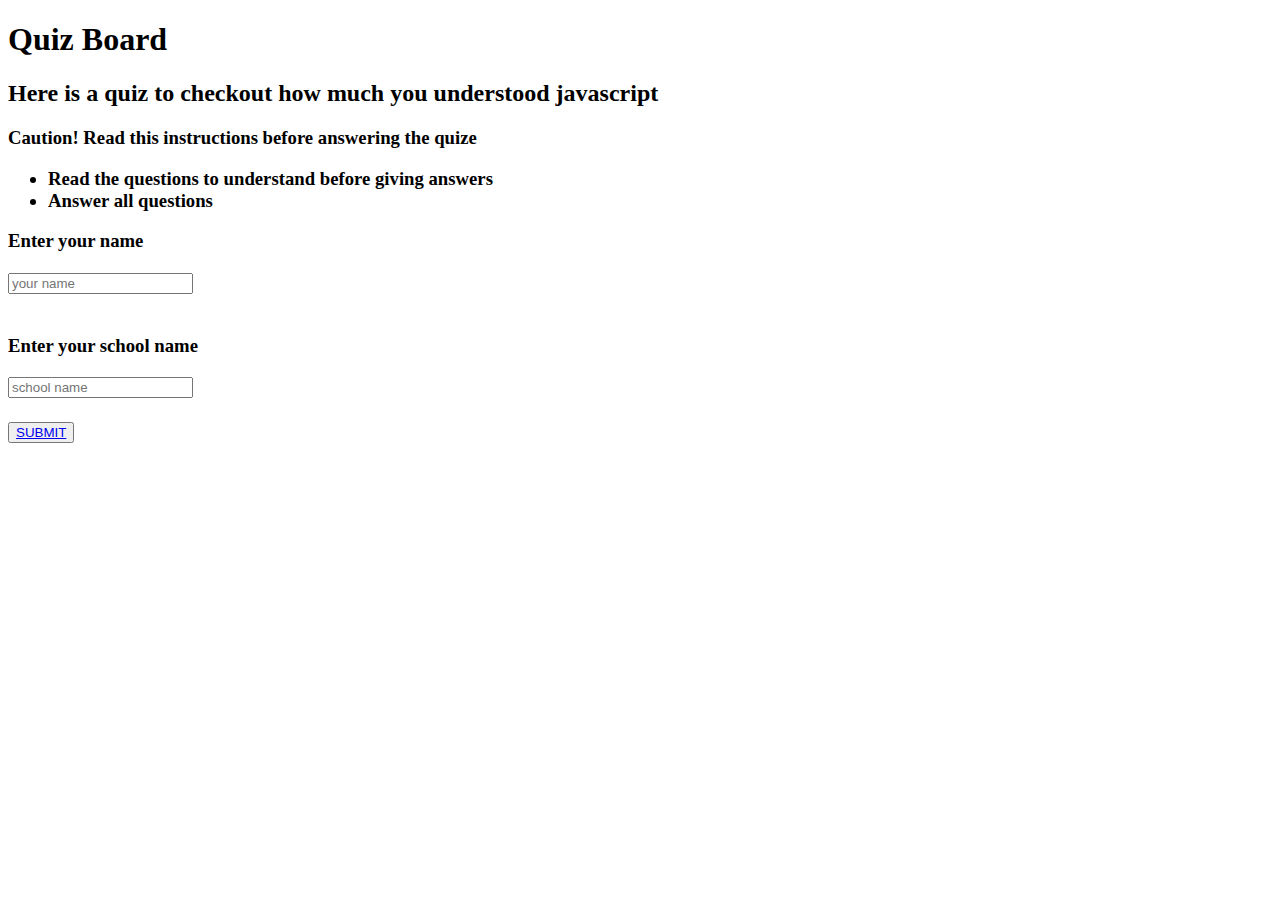
==== QuizeBoard/index.html @ 884278e3 "add  background color to the file" ====
<!DOCTYPE html>
<html lang="en" dir="ltr">
  <head>
    <link href="css/bootstrap.css" rel="stylesheet" type="text/css">
     <link href="css/styles.css" rel="stylesheet" type="text/css">
    <meta charset="utf-8">
    <script   src="https://code.jquery.com/jquery-3.3.1.min.js" integrity="sha256-FgpCb/KJQlLNfOu91ta32o/NMZxltwRo8QtmkMRdAu8=" crossorigin="anonymous"></script>
    <title>QuizBoard</title>
    <script src="js/scripts.js"></script>
  </head>
  <body>
    <h1>Quiz Board</h1>
    <div class="people">
    <h2>Here is a quiz to checkout how much you understood javascript</h2>
    <h3>Caution! Read this instructions before answering the quize<h3>
      <ul>
        <li>Read the questions to understand before giving answers</li>
        <li>Answer all questions</li>
      </ul>
      <form id="name">
        <p id="menu">Enter your name</p>
        <input type="text" id="firstName" name="" value="" placeholder="your name"<br>
        <br>
        <br>
        <p id="menu">Enter your school name</p>
        <input type="text" id="schoolname" name="" value="" placeholder="school name"<br>
        <br>
        <br>
<button><a href="index2.html">SUBMIT</a></button>
</div>
      </body>
      </html>
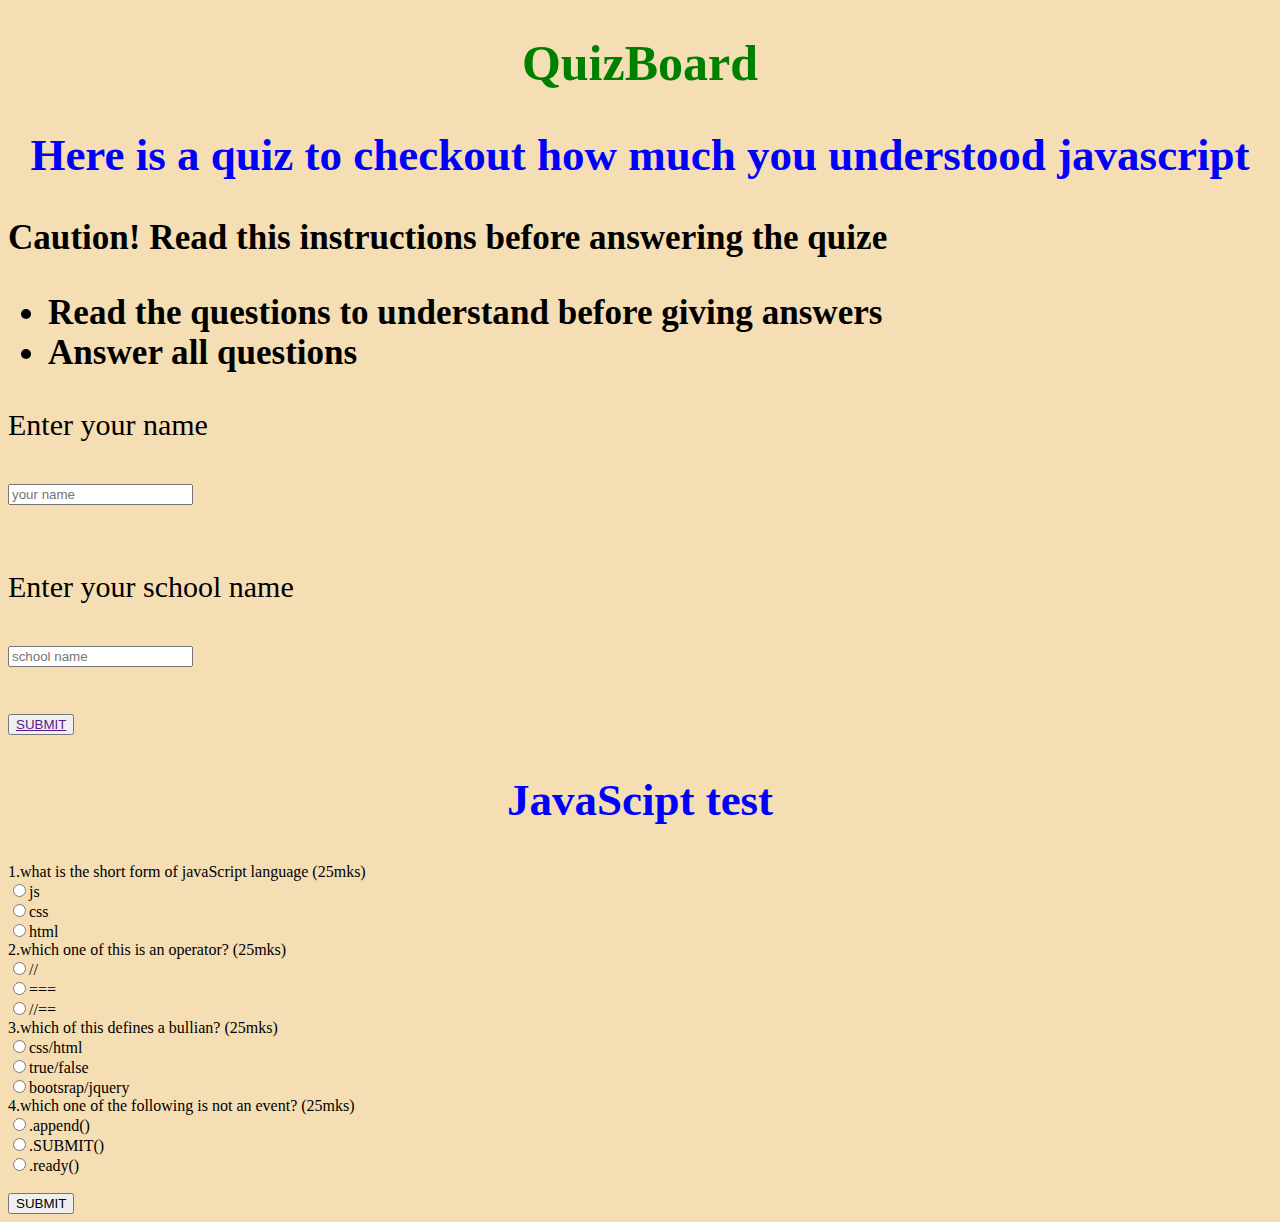
==== commit 8e2f2d5e: "deleted index2.html" ====
--- a/QuizeBoard/index.html
+++ b/QuizeBoard/index.html
@@ -9,14 +9,18 @@
     <script src="js/scripts.js"></script>
   </head>
   <body>
-    <h1>Quiz Board</h1>
+    <h1>QuizBoard</h1>
     <div class="people">
+      <div class="container">
+        <div class="jumbotron">
     <h2>Here is a quiz to checkout how much you understood javascript</h2>
     <h3>Caution! Read this instructions before answering the quize<h3>
       <ul>
         <li>Read the questions to understand before giving answers</li>
         <li>Answer all questions</li>
       </ul>
+    </div>
+    <div class="jumbotron">
       <form id="name">
         <p id="menu">Enter your name</p>
         <input type="text" id="firstName" name="" value="" placeholder="your name"<br>
@@ -26,7 +30,105 @@
         <input type="text" id="schoolname" name="" value="" placeholder="school name"<br>
         <br>
         <br>
-<button><a href="index2.html">SUBMIT</a></button>
+<button><a href="">SUBMIT</a></button>
+</div>
+</div>
+</div>  <div class="pin">
+  <div class="containmer">
+    <div class="jumbotron">
+  <div class="mon">
+<h2>JavaScipt test</h2>
+</div>
+</div>
+<div class="panel panel-info">
+<div class="panel-heading">
+<form id="add">
+<label for="Q1"class="panel-title">1.what is the short form of javaScript language (25mks) </label>
+</div>
+<div class="panel-body">
+<div class="radio">
+<label>
+<input type="radio" name="Q1" value="25">js
+</lable>
+</div>
+<div class="radio">
+<label>
+<input type="radio" name="Q1" value="0">css
+</label>
+</div>
+<div class="radio">
+<label>
+<input type="radio" name="Q1" value="0">html
+</label>
+</div>
+</div>
+<div class="panel panel-info">
+<div class="panel-heading">
+<label for="Q2"div class="panel-title">2.which one of this is an operator? (25mks) </label>
+</div>
+<div class="panel-body">
+<div class="radio">
+<label>
+<input type="radio" name="Q2" value="0">//
+</label>
+</div><div class="radio">
+<label>
+<input type="radio" name="Q2" value="25">===
+</label>
+</div>
+<div class="radio">
+<label>
+<input type="radio" name="Q2" value="0">//==
+</label>
+</div>
+</div>
+<div class="panel panel-info">
+<div class="panel-heading">
+<label for="Q3"div class="panel-title">3.which of this defines a bullian? (25mks) </label>
+</div>
+<div class="panel-body">
+<div class="radio">
+<label>
+<input type="radio" name="Q3" value="0">css/html
+</label>
+</div>
+<div class="radio">
+<label>
+<input type="radio" name="Q3" value="20">true/false
+</label>
+</div>
+<div class="radio">
+<label>
+<input type="radio" name="Q3" value="0">bootsrap/jquery
+</label>
+</div>
+</div>
+<div class="panel panel-info">
+<div class="panel-heading">
+<label for="Q4"class="panel-title">4.which one of the following is not an event? (25mks) </label>
+</div>
+<div class="panel-body">
+<div class="radio">
+<label>
+<input type="radio" name="Q4" value="0">.append()
+</label>
+</div>
+<div class="radio">
+<label>
+<input type="radio" name="Q4" value="">.SUBMIT()
+</label>
+</div>
+<div class="radio">
+<label>
+<input type="radio" name="Q4" value="0">.ready()
+</label>
+</div>
+</div>
+<br>
+<button type="submit" class="btn">SUBMIT</button>
+</form>
+<div id="output"> </div>
+</div>
 </div>
       </body>
       </html>
--- a/QuizeBoard/css/styles.css
+++ b/QuizeBoard/css/styles.css
@@ -0,0 +1,24 @@
+h1 {
+  text-align: center;
+  color: green;
+  font-size: 50px;
+}
+h2 {
+  text-align: center;
+  color: blue;
+  font-size: 45px;
+}
+.mon {
+  color: blue;
+  font-size: 75px;
+}
+body {
+background-color: wheat;
+background-image: url(/home/andrew/Documents/QuizeBoard/img/down.jpg;)
+}
+.people {
+  font-size: 30px;
+}
+.pin {
+  background-color: wheat;
+}
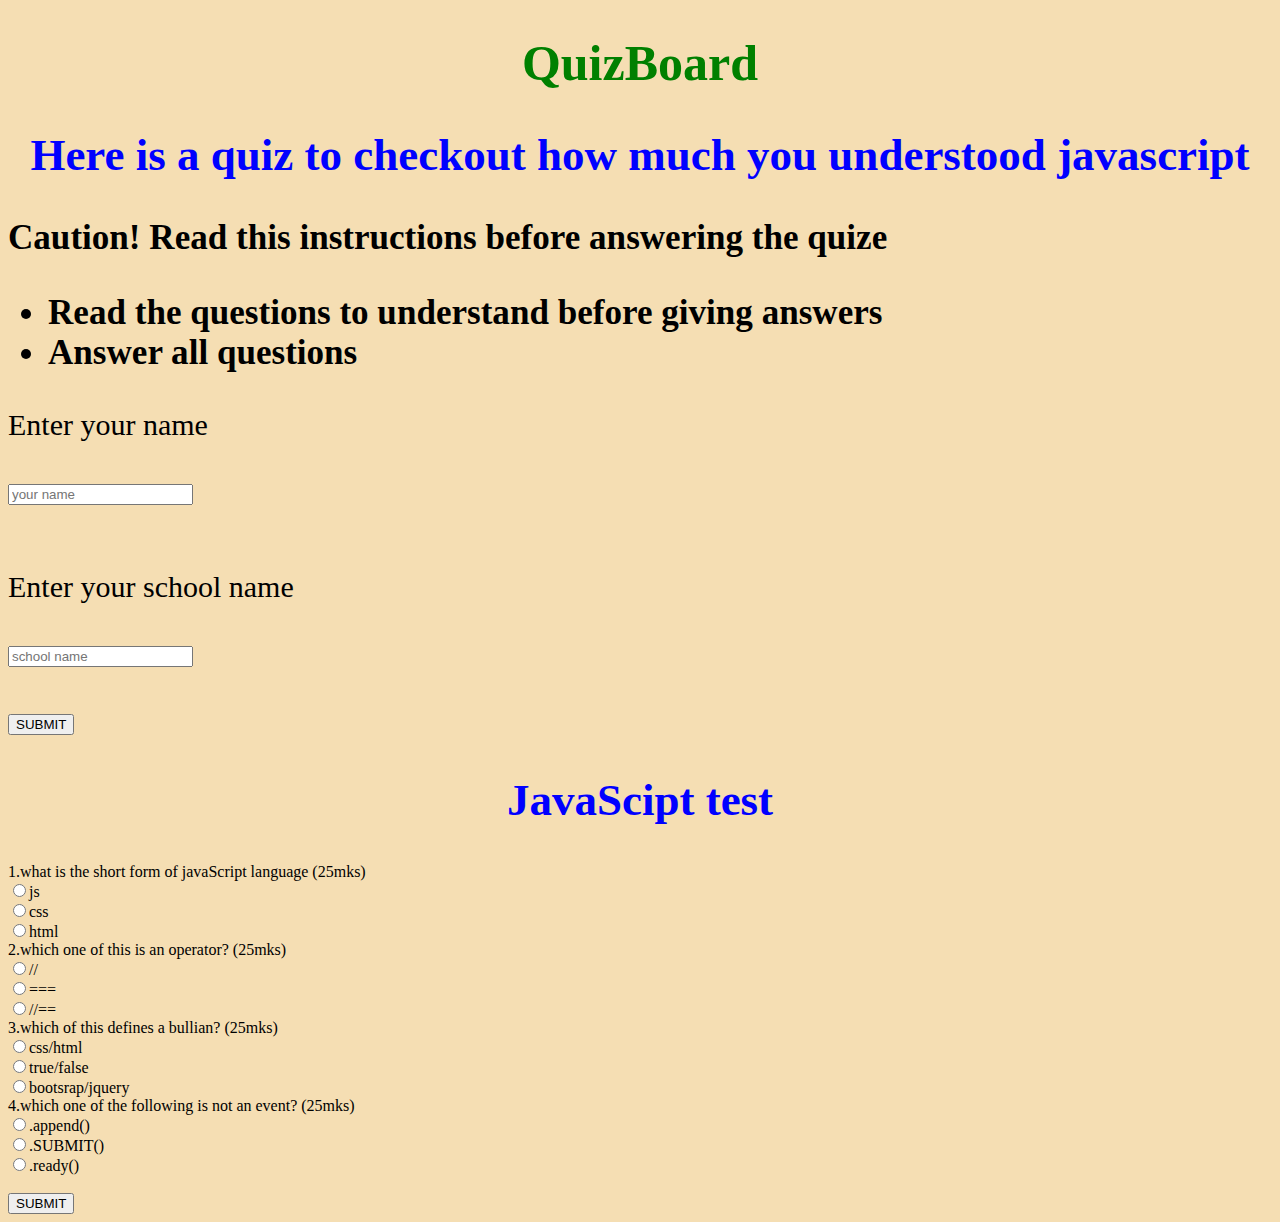
==== commit bb8c46ac: "add submit button to subbmit names" ====
--- a/QuizeBoard/index.html
+++ b/QuizeBoard/index.html
@@ -30,11 +30,15 @@
         <input type="text" id="schoolname" name="" value="" placeholder="school name"<br>
         <br>
         <br>
-<button><a href="">SUBMIT</a></button>
+        <div class="js-hidding">
+<button type="submit" class="btn">SUBMIT</button>
 </div>
 </div>
-</div>  <div class="pin">
+</div>
+</div>
+<div class="pin">
   <div class="containmer">
+    <div class="js-showing">
     <div class="jumbotron">
   <div class="mon">
 <h2>JavaScipt test</h2>
@@ -125,10 +129,14 @@
 </div>
 </div>
 <br>
+<div class="jum">
 <button type="submit" class="btn">SUBMIT</button>
+</div>
 </form>
 <div id="output"> </div>
 </div>
 </div>
+</div>
+</div>
       </body>
       </html>
